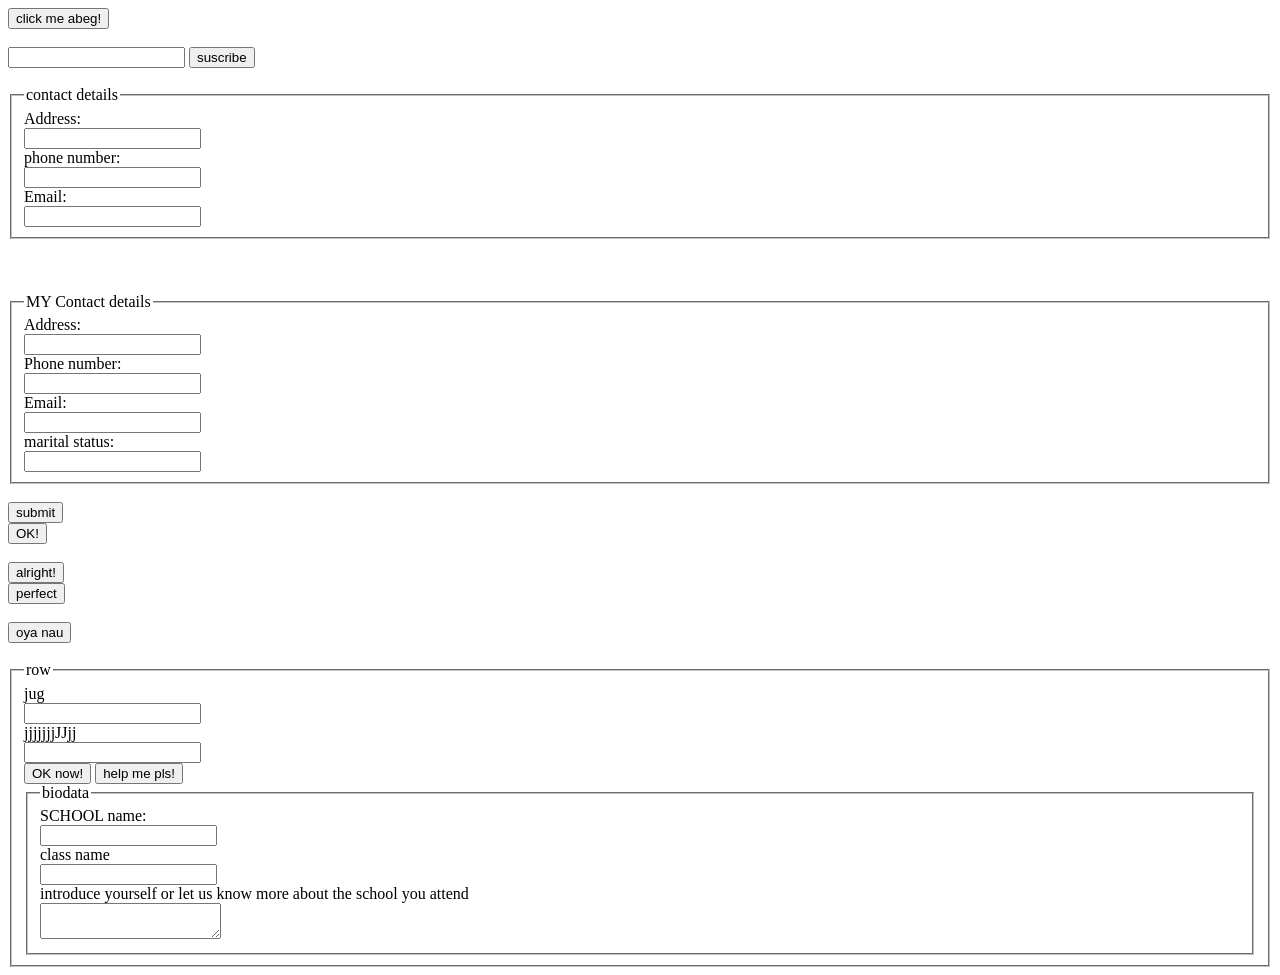
==== contfileeee.html @ 4c904b3e "Add files via upload" ====
<!DOCTYPE html>
<html lang="en">
<head>
    <meta charset="UTF-8">
    <meta name="viewport" content="width=device-width, initial-scale=1.0">
    <title>Document</title>
</head>
<body>
<button type="submit">click me abeg!</button> <br> <br>
<input type="text">
<input type="submit" value="suscribe" /> <br><br>
<form method="post">
<fieldset>
<legend>contact details</legend>
<label>Address:</label> <br>
<input type="text" name="text"/> <br>
<label>phone number:</label> <br>
<input type="number" name="number"/> <br>
<label>Email:</label> <br>
<input type="text" name="email">
</fieldset> <br><br>
<form method="post"> <br>
<fieldset>
<legend> MY Contact details</legend>
<Label>Address:</Label> <br>
<input type="text"> <br>
<label>Phone number:</label> <br>
<input type="number" name="phone number"/> <br>
<label>Email:</label> <br>
<input type="text" name="email"/> <br>
<label>marital status:</label> <br>
<input type="text" name="marital status" />
</fieldset> <br>
<button type="submit">submit</button> <br>
<button type="submit">OK!</button><br><br>
<button type="submit">alright!</button> <br>
<button type="submit">perfect</button> <br><br>

<button type="submit">oya nau</button> <br> <br>
<form method="post">
<fieldset>
<legend>row</legend>
<label>jug</label> <br>
<input type="text"> <br>
<label>jjjjjjjJJjj</label> <br>
<input type="text"> <br>

<button type="submit">OK now!</button>

<button type="submit">help me pls!</button>

<form method="post">
<fieldset>
<legend>biodata</legend>
<label for="text">SCHOOL name:</label> <br>
<input type="text"> <br>
<label for="text">class name</label> <br>
<input type="text"> <br>
<label for="text">introduce yourself or let us know more about the school you attend</label> <br>
<textarea name="comment" id="comment"></textarea>






</body>
</html>
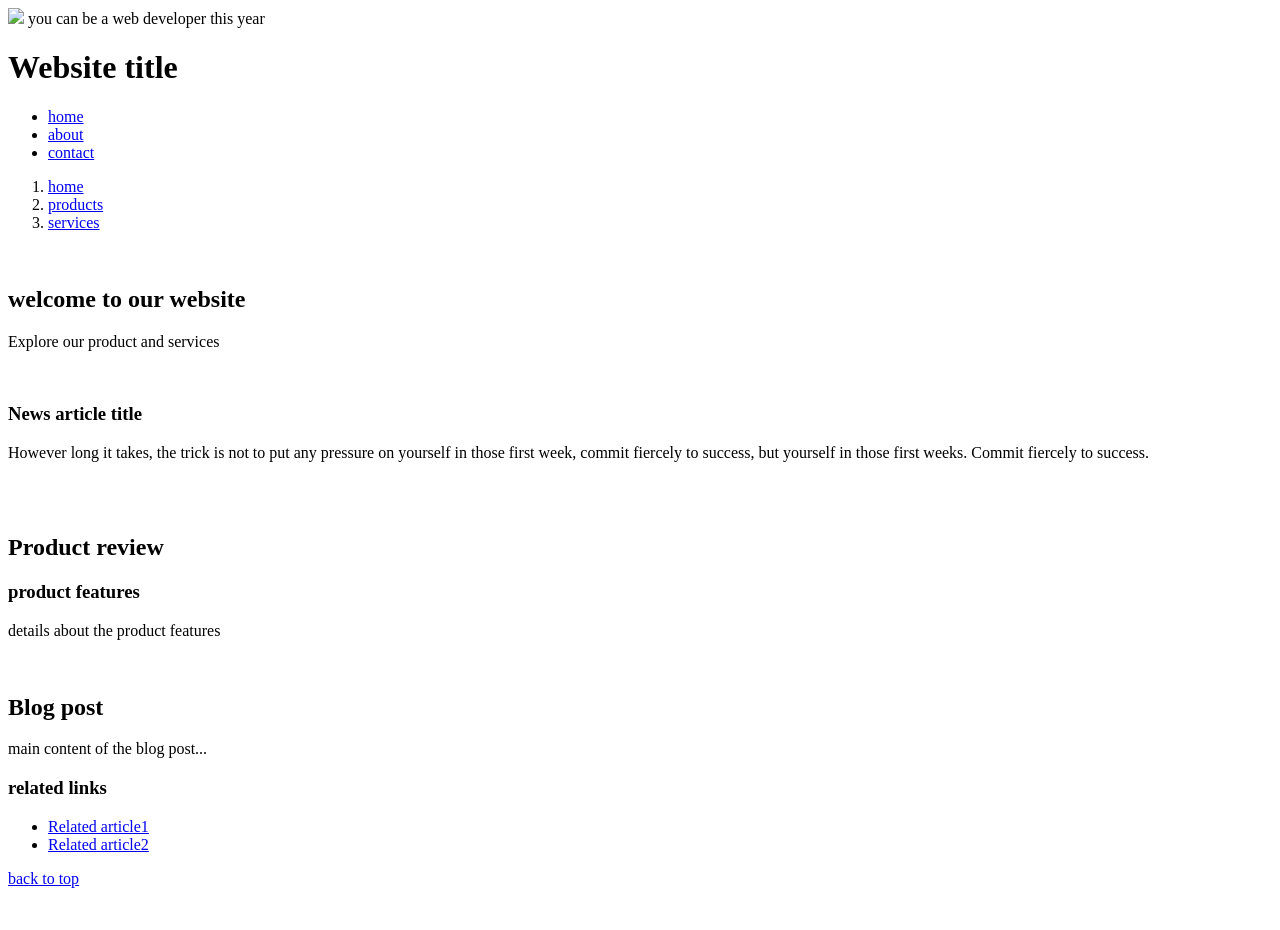
==== commit b625df57: "Add files via upload" ====
--- a/contfileeee.html
+++ b/contfileeee.html
@@ -6,63 +6,91 @@
     <title>Document</title>
 </head>
 <body>
-<button type="submit">click me abeg!</button> <br> <br>
-<input type="text">
-<input type="submit" value="suscribe" /> <br><br>
-<form method="post">
-<fieldset>
-<legend>contact details</legend>
-<label>Address:</label> <br>
-<input type="text" name="text"/> <br>
-<label>phone number:</label> <br>
-<input type="number" name="number"/> <br>
-<label>Email:</label> <br>
-<input type="text" name="email">
-</fieldset> <br><br>
-<form method="post"> <br>
-<fieldset>
-<legend> MY Contact details</legend>
-<Label>Address:</Label> <br>
-<input type="text"> <br>
-<label>Phone number:</label> <br>
-<input type="number" name="phone number"/> <br>
-<label>Email:</label> <br>
-<input type="text" name="email"/> <br>
-<label>marital status:</label> <br>
-<input type="text" name="marital status" />
-</fieldset> <br>
-<button type="submit">submit</button> <br>
-<button type="submit">OK!</button><br><br>
-<button type="submit">alright!</button> <br>
-<button type="submit">perfect</button> <br><br>
+<head>
+<meta charset="UTF-8">
+<meta name="description" content="free web tutorials">
+<meta name="keyword" content="html,css,xml,javascript">
+<meta name="author" content="john doe">
+<meta name="viewport" content="width=divice=width initial-scale1.0">
 
-<button type="submit">oya nau</button> <br> <br>
-<form method="post">
-<fieldset>
-<legend>row</legend>
-<label>jug</label> <br>
-<input type="text"> <br>
-<label>jjjjjjjJJjj</label> <br>
-<input type="text"> <br>
+<img src="https://strikermanager.com/images/clock.gif" width="100px">
+<span>you can be a web developer this year</span> <br>
+<header>
+<h1>Website title</h1>
+<nav>
+    <ul>
+        <li> <a href="/">home</a></li>
+        <li> <a href="/about">about</a></li>
+        <li> <a href="/contact">contact</a></li>
+        </ul>
+        </nav>
+        </header>
+<nav>
+    <ol>
+        <li> <a href="/">home</a></li>
+        <li> <a href="/pruduct">products</a></li>
+        <li> <a href="/service">services</a></li>
+        </ol>
+        </nav> <br>
 
-<button type="submit">OK now!</button>
+        <main>
+            <h2>welcome to our website</h2>
+            <p>Explore our product and services</p>
+            </main> <br>
 
-<button type="submit">help me pls!</button>
+        <article>
+            <h3>News article title</h3>
+            <p>However long it takes, the trick is not to  put any pressure on yourself in those first week, commit fiercely to success, but yourself in those first weeks. Commit fiercely to success.</p> <br>
+        </article> <br>
+        <article>
+            <h2>Product review</h2>
+            <section>
+            <h3>product features</h3>
+            <p>details about the product features</p>
+            </section>
+            </article> <br>
+            <article>
+                <h2>Blog post</h2>
+                <p>main content of the blog post...</p>
+                <aside>
+                    <h3>related links</h3>
+                    <ul>
+                        <li> <a href="suscribe.png">Related article1</a></li>
+                        <li> <a href="related=article2">Related article2</a></li>
+                    </ul>
+                    </aside>
+                    </article>
+                    <a href="#top">back to top</a> <br>
+                    <footer>
+                        <p></p>
 
-<form method="post">
-<fieldset>
-<legend>biodata</legend>
-<label for="text">SCHOOL name:</label> <br>
-<input type="text"> <br>
-<label for="text">class name</label> <br>
-<input type="text"> <br>
-<label for="text">introduce yourself or let us know more about the school you attend</label> <br>
-<textarea name="comment" id="comment"></textarea>
+                        <br>
 
 
 
 
 
 
+
+
+
+
+
+
+
+
+
+
+
+
+
+
+
+
+
+
+
+
+    
 </body>
 </html>
